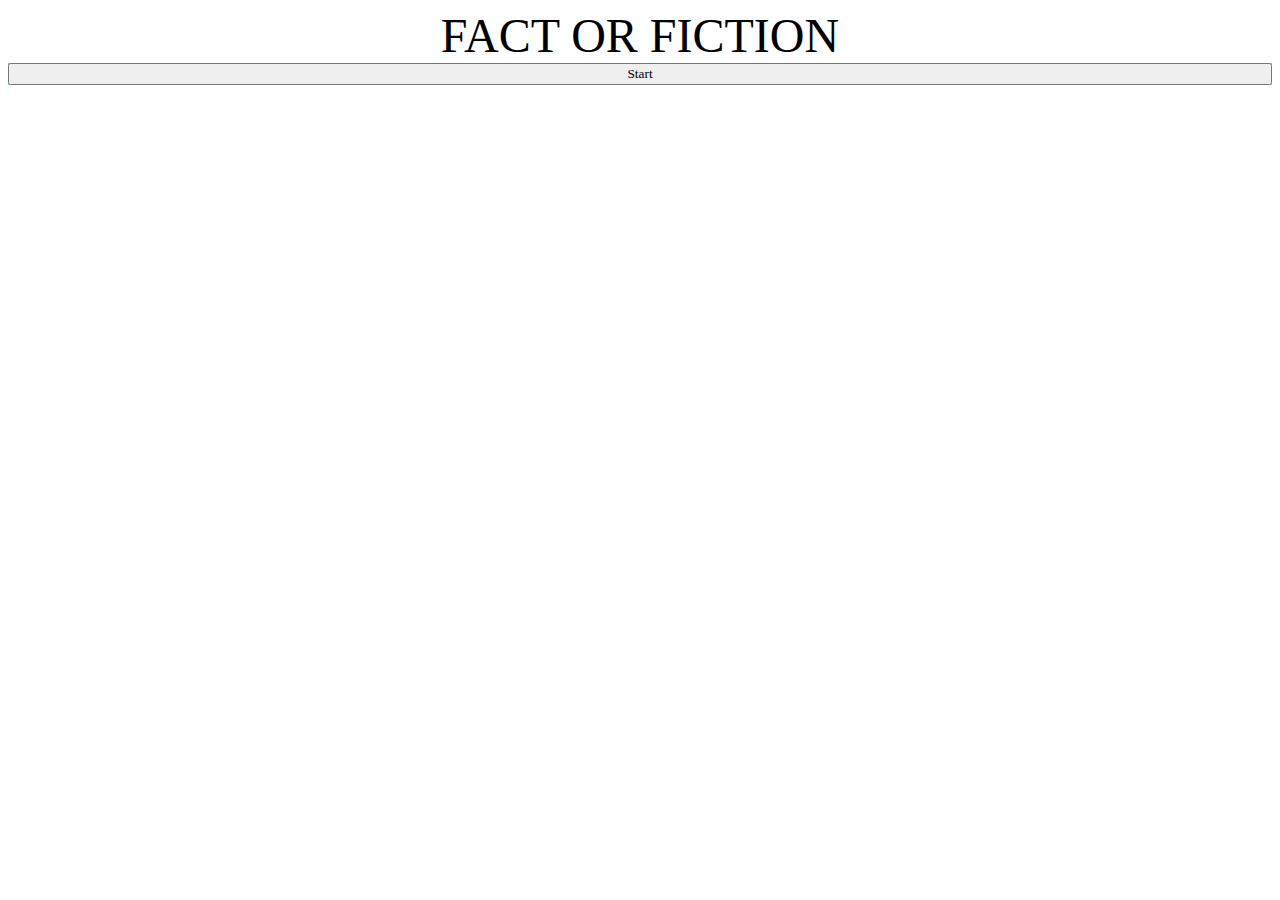
==== index.html @ fe16247c "initial commit" ====
<!DOCTYPE html>
<html>

<head>
    <meta charset="utf-8" />
    <meta http-equiv="X-UA-Compatible" content="IE=edge">
    <title>Trivia game 4</title>
    <meta name="viewport" content="width=device-width, initial-scale=1">
    <link rel="stylesheet" type="text/css" media="screen" href="assets/css/reset.css"/>
    <link rel="stylesheet" href="https://stackpath.bootstrapcdn.com/bootstrap/4.1.3/css/bootstrap.min.css" integrity="sha384-MCw98/SFnGE8fJT3GXwEOngsV7Zt27NXFoaoApmYm81iuXoPkFOJwJ8ERdknLPMO"
        crossorigin="anonymous">
    <link rel="stylesheet" type="text/css" media="screen" href="assets/css/style.css"/>
    <script src="https://code.jquery.com/jquery-3.3.1.min.js" integrity="sha256-FgpCb/KJQlLNfOu91ta32o/NMZxltwRo8QtmkMRdAu8="
        crossorigin="anonymous"></script>

    
</head>

<body>

    <div class="game">

        <div class="row">
            <div class="col-sm-12">
                <div class="title">
                    FACT OR FICTION
                </div>
            </div>
        </div>
        <div id="show-number"></div>
        <div id="show-question"></div>
        <div class="start"></div>
        <div class="userAnswer"></div>

        <div class="row">

            <div class="col-sm-12">
                <h2></h2>
            </div>

        </div>
        <div class="row">
            <div class="col-lg-12">
                <div class="button1"></div>
            </div>
        </div>
        <div class="row">
            <div class="col-lg-12">
                <div class="button2"></div>
            </div>
        </div>
        <div class="row">
            <div class="col-lg-12">
                <div class="next"></div>
            </div>
        </div>




    </div>

    </div>
    </div>
    <script src="assets/javascript/app.js"></script>
</body>

</html>
---- assets/css/style.css ----
.game{
    background-color: lightskyblue;
}
.title{
    background-color: white;
    font-family: fantasy;
    font-size: 48px;
    text-align: center;
    
}
h1{
    margin-left: 20%;
    padding-left: 20%;
}
.btn  {
    width: 100%; 
    font-family: cursive;
}

h2 {
    text-align: center;
    background-color: rgb(190, 137, 240);
    
}
h3{
    background-color: green;
}
#show-question{
    text-align: center;
    font-family: fantasy;
    font-size: larger;
}
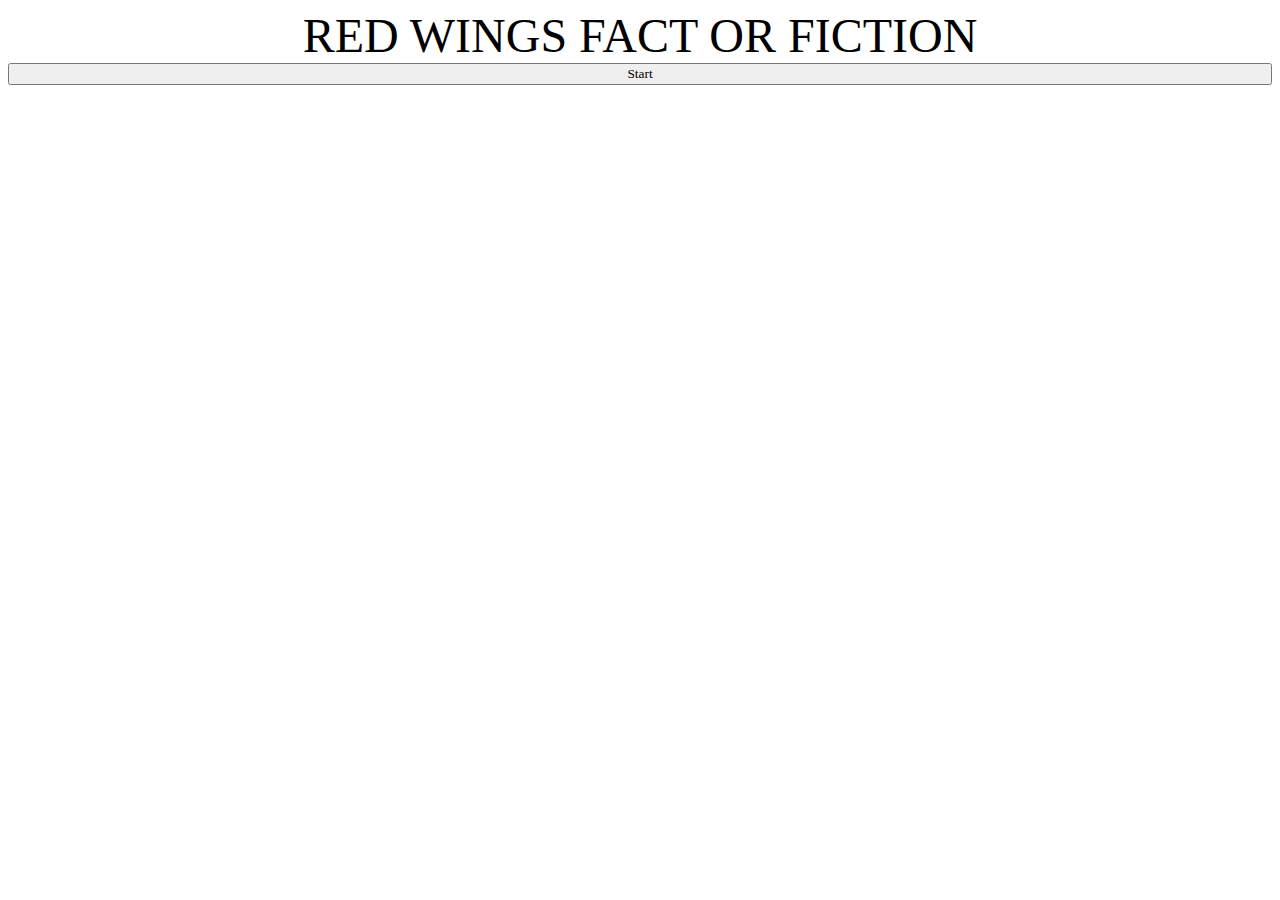
==== commit 1863341f: "Update: Fixed" ====
--- a/index.html
+++ b/index.html
@@ -6,10 +6,10 @@
     <meta http-equiv="X-UA-Compatible" content="IE=edge">
     <title>Trivia game 4</title>
     <meta name="viewport" content="width=device-width, initial-scale=1">
-    <link rel="stylesheet" type="text/css" media="screen" href="assets/css/reset.css"/>
+    <link rel="stylesheet" type="text/css" media="screen" href="assets/css/reset.css" />
     <link rel="stylesheet" href="https://stackpath.bootstrapcdn.com/bootstrap/4.1.3/css/bootstrap.min.css" integrity="sha384-MCw98/SFnGE8fJT3GXwEOngsV7Zt27NXFoaoApmYm81iuXoPkFOJwJ8ERdknLPMO"
         crossorigin="anonymous">
-    <link rel="stylesheet" type="text/css" media="screen" href="assets/css/style.css"/>
+    <link rel="stylesheet" type="text/css" media="screen" href="assets/css/style.css" />
     <script src="https://code.jquery.com/jquery-3.3.1.min.js" integrity="sha256-FgpCb/KJQlLNfOu91ta32o/NMZxltwRo8QtmkMRdAu8="
         crossorigin="anonymous"></script>
 
@@ -23,25 +23,36 @@
         <div class="row">
             <div class="col-sm-12">
                 <div class="title">
-                    FACT OR FICTION
+                    RED WINGS FACT OR FICTION
                 </div>
             </div>
         </div>
         <div id="show-number"></div>
         <div id="show-question"></div>
         <div class="start"></div>
-        <div class="userAnswer"></div>
+        <div class="userAnswer">
+            <div id="results"></div>
+        </div>
+        <div class="userAnswer">
+            <div id="results2"></div>
+        </div>
+        <div class="userAnswer">
+            <div id="results3"></div>
+        </div>
 
         <div class="row">
 
-            <div class="col-sm-12">
-                <h2></h2>
+            <div class="col-sm-12" class="timeout">
+                <h2>
+
+                </h2>
             </div>
 
         </div>
         <div class="row">
             <div class="col-lg-12">
                 <div class="button1"></div>
+                <div class="col-lg-12" class="start"></div>
             </div>
         </div>
         <div class="row">
@@ -51,7 +62,12 @@
         </div>
         <div class="row">
             <div class="col-lg-12">
-                <div class="next"></div>
+                <div class="restart"></div>
+            </div>
+        </div>
+        <div class="row">
+            <div class="col-lg-12">
+                <div id="picture"></div>
             </div>
         </div>
 
@@ -61,8 +77,12 @@
     </div>
 
     </div>
+
+
+
+
     </div>
-    <script src="assets/javascript/app.js"></script>
+<script src="assets/javascript/app.js"></script>
 </body>
 
 </html>--- a/assets/css/style.css
+++ b/assets/css/style.css
@@ -1,5 +1,5 @@
 .game{
-    background-color: lightskyblue;
+    background-color: white;
 }
 .title{
     background-color: white;
@@ -19,14 +19,20 @@
 
 h2 {
     text-align: center;
-    background-color: rgb(190, 137, 240);
-    
+   background-color: red;
+    color: white;
 }
-h3{
-    background-color: green;
-}
+
 #show-question{
     text-align: center;
     font-family: fantasy;
     font-size: larger;
 }
+#results, #results2, #results3{
+    text-align: center;
+    font-family: fantasy;
+    font-size: larger;
+}
+#picture{
+    text-align: center;
+}
